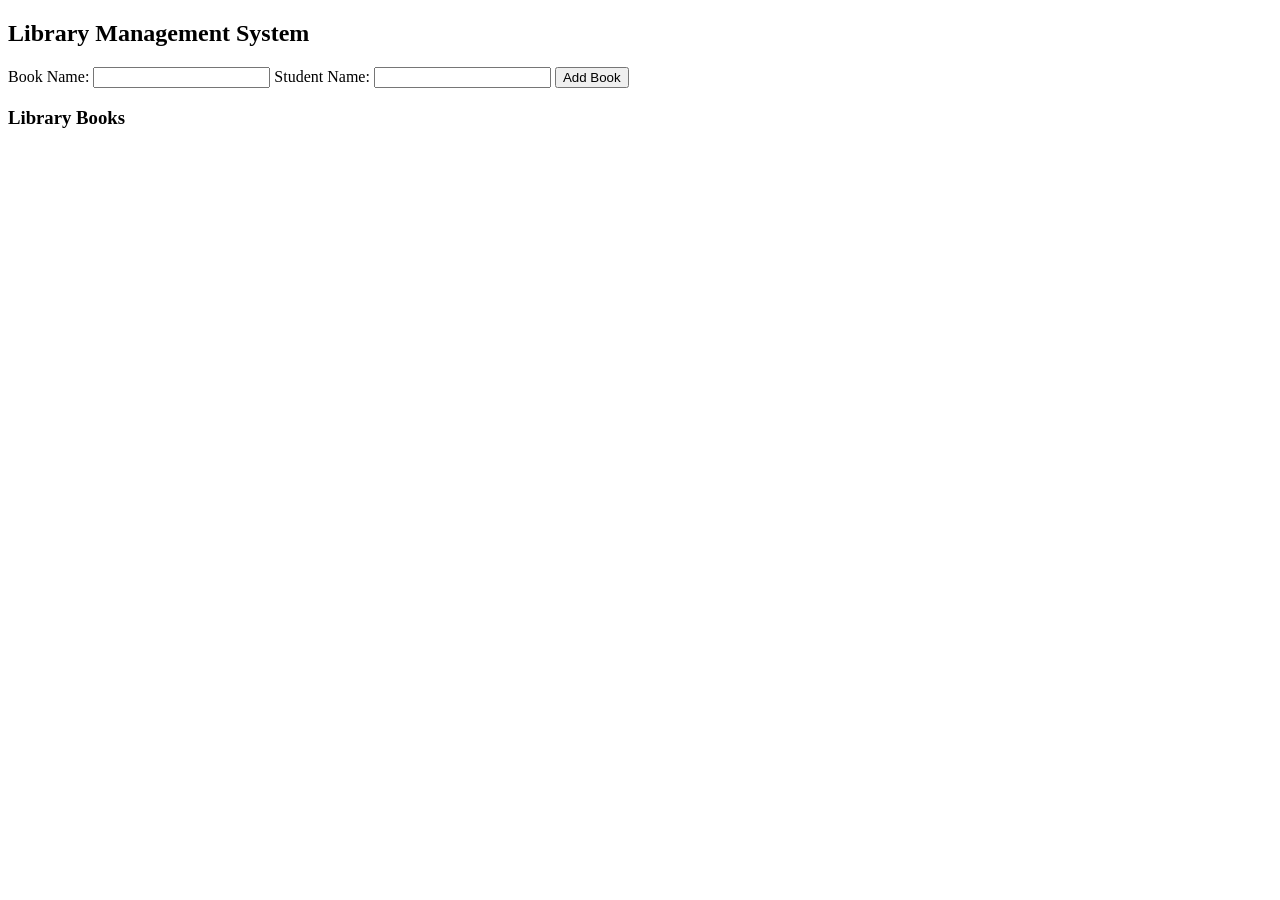
==== studentmanagementsystem/LibraryManagementSystem/index.html @ a790dd5a "Add library management HTML" ====
<!DOCTYPE html>
<html>
<head>
    <title>Library Management System</title>
    <link rel="stylesheet" href="style.css">
    <script src="script.js" defer></script>
</head>
<body>
    <h2>Library Management System</h2>

    <label>Book Name:</label>
    <input type="text" id="book">

    <label>Student Name:</label>
    <input type="text" id="student">

    <button onclick="addBook()">Add Book</button>

    <h3>Library Books</h3>
    <ul id="list"></ul>
</body>
</html>
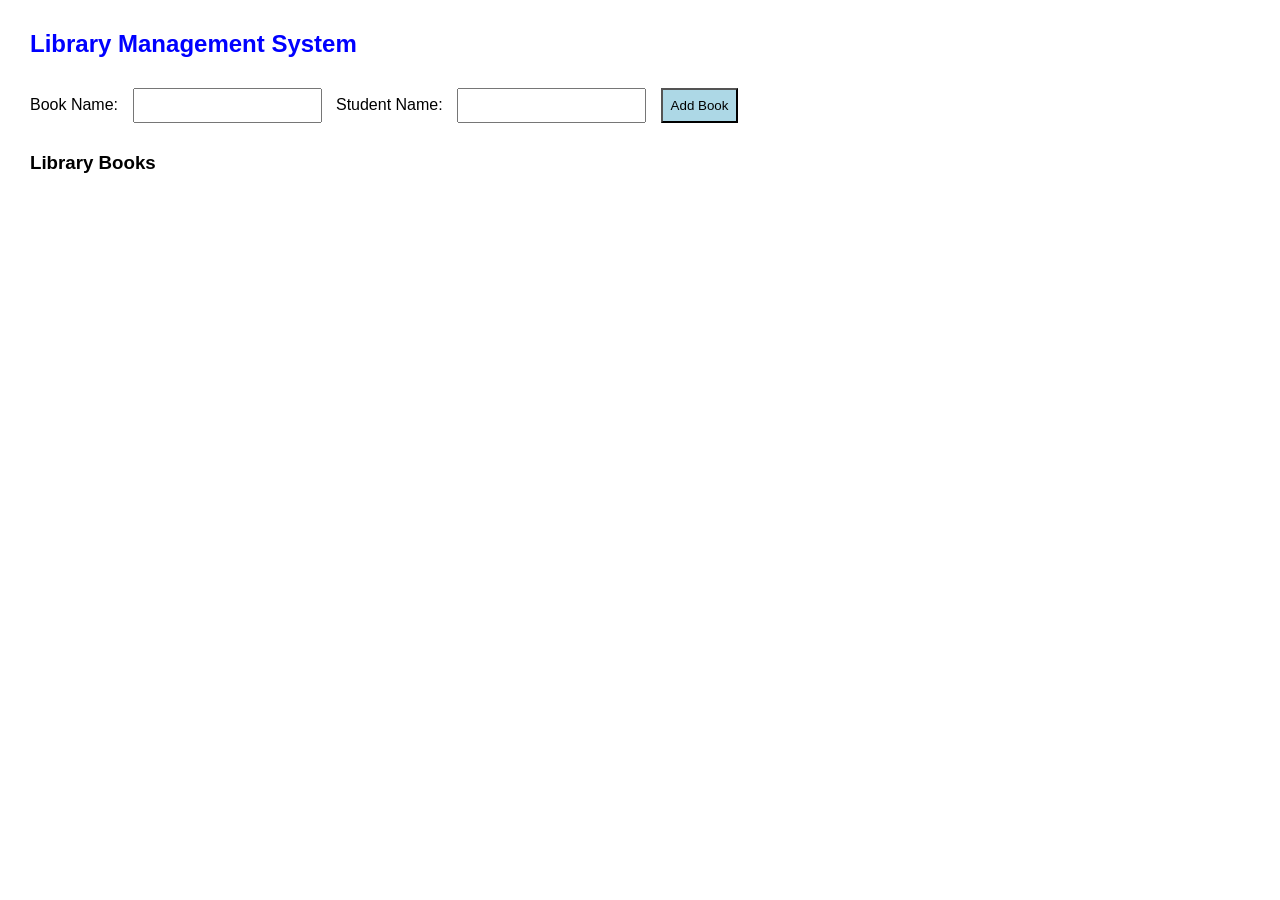
==== commit 380431d7: "Add Student Management System files" ====
--- a/studentmanagementsystem/LibraryManagementSystem/index.html
+++ b/studentmanagementsystem/LibraryManagementSystem/index.html
@@ -1,4 +1,3 @@
-
 <!DOCTYPE html>
 <html>
 <head>
--- a/studentmanagementsystem/LibraryManagementSystem/style.css
+++ b/studentmanagementsystem/LibraryManagementSystem/style.css
@@ -0,0 +1,19 @@
+
+body {
+    font-family: Arial;
+    margin: 30px;
+}
+
+input {
+    margin: 10px;
+    padding: 8px;
+}
+
+button {
+    padding: 8px;
+    background-color: lightblue;
+}
+
+h2 {
+    color: blue;
+}
